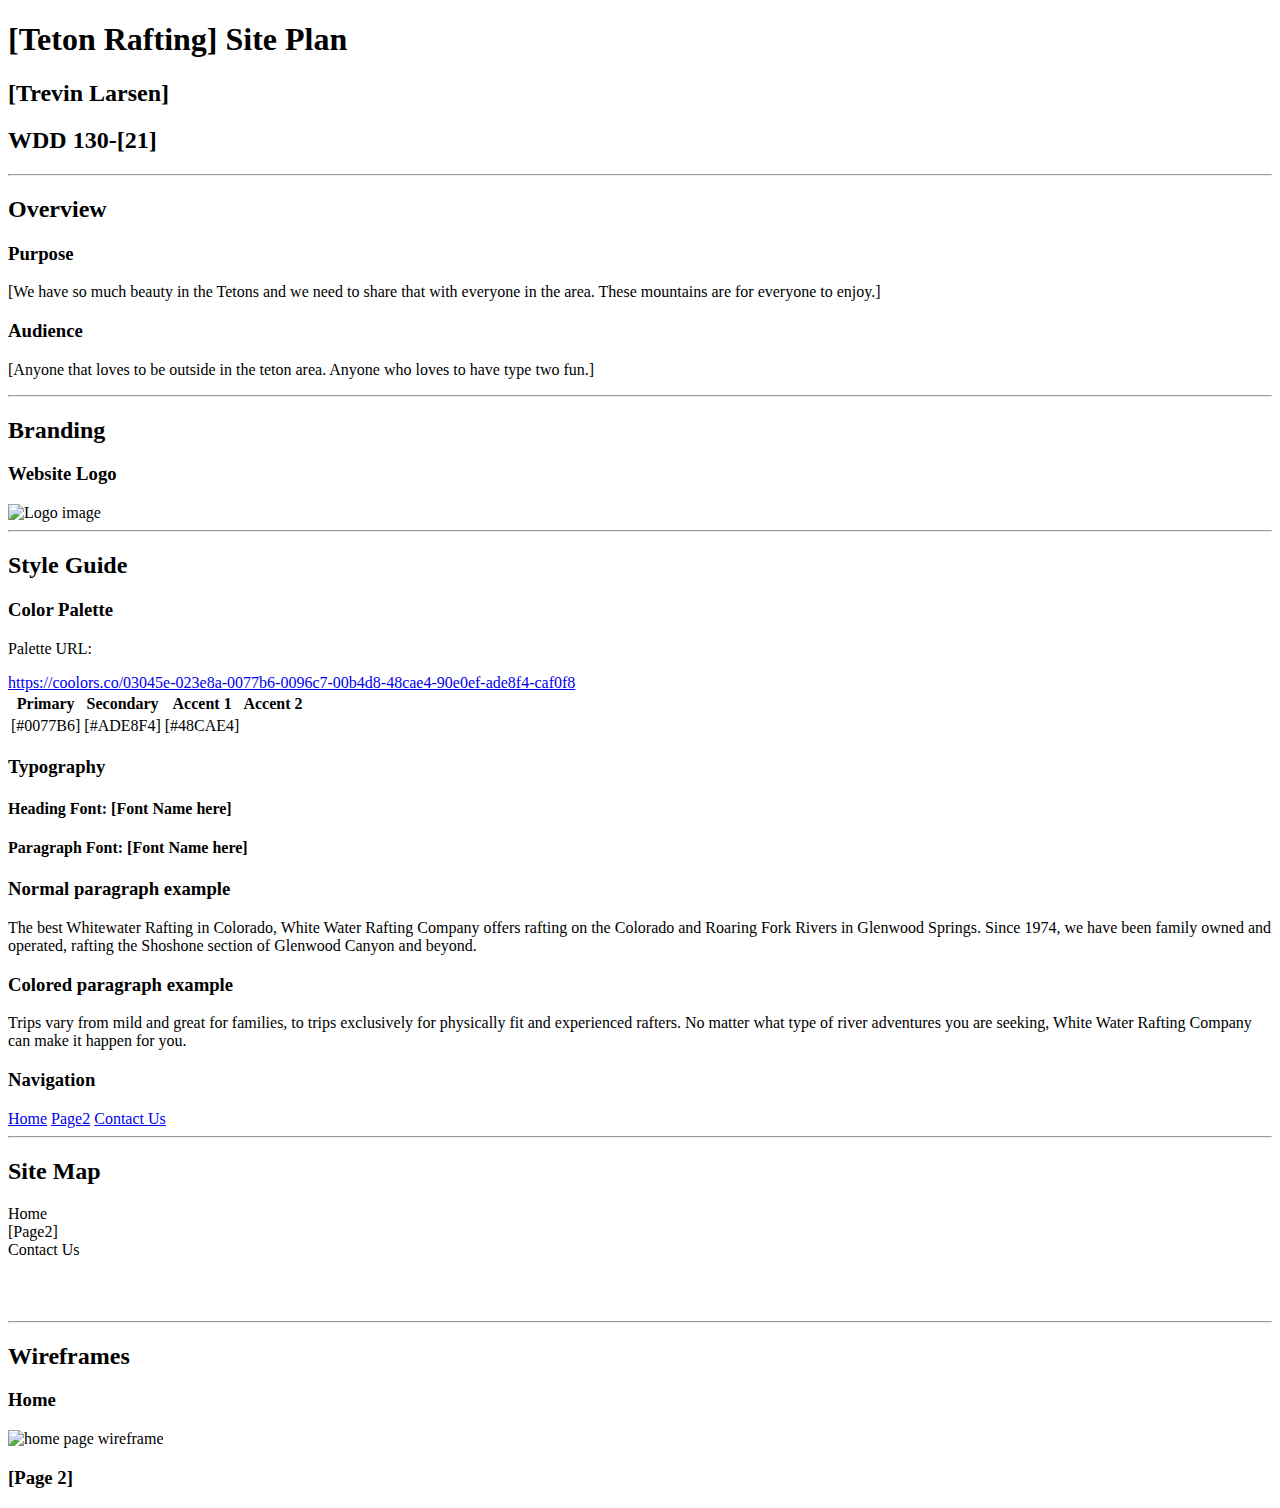
==== wwr/site-plan-rafting.html @ fae93504 "colors" ====
<!DOCTYPE html>
<html lang="en-us">

<head>
  <meta charset="utf-8" />
  <title>Site Plan</title>
  <link type="text/css" rel="stylesheet" href="styles/site-plan-rafting.css" />
</head>

<body>
  <header>
    <h1>[Teton Rafting] Site Plan</h1>
    <h2>[Trevin Larsen]</h2>
    <h2>WDD 130-[21]</h2>
    <!-- In the header above, add the name of your site, your name and class number. For example if you are in section 3 you would put WDD 130-03 -->
  </header>
  <main>
    <!-- ------------------------Steps 2-5------------------------------ -->
    <hr />
    <h2>Overview</h2>
    <h3>Purpose</h3>
    <p>[We have so much beauty in the Tetons and we need to share that with everyone in the area. These mountains are for everyone to enjoy.]</p>
    <!-- change this -->

    <h3>Audience</h3>
    <p>[Anyone that loves to be outside in the teton area. Anyone who loves to have type two fun.]</p>
    <!-- change this -->

    <hr />
    <h2>Branding</h2>
    <h3>Website Logo</h3>
    <!-- Replace this with some sort of logo for your site.  A logo can be as simple as the name of your site in a nice font :) -->
    <img src="https://byui-wdd.github.io/wdd130/rafting_images/dryoarlogo.png" alt="Logo image" />
    <hr />
    <h2>Style Guide</h2>

    <!-- ------------------------Steps 6-9------------------------------ -->

    <h3>Color Palette</h3>
    <!--  The colors you choose for a website are one of the most important decisions you will make. Follow the instructions on the activity in Canvas then return and replace the color codes below with the hex color codes (the 6 digit numbers that show at the bottom of each color) for the colors you have chosen below.  You should have at least 2 colors but do not have to fill in all 4 if you do not need them.  -->

    <!-- Copy and paste the URL to your finished palette below. Replace the href value that is there with yours. Make sure to paste it into both the href value and the content text of the <a> tag -->
    <p>Palette URL:</p>
    <a href="https://coolors.co/03045e-023e8a-0077b6-0096c7-00b4d8-48cae4-90e0ef-ade8f4-caf0f8"
      target="_blank">https://coolors.co/03045e-023e8a-0077b6-0096c7-00b4d8-48cae4-90e0ef-ade8f4-caf0f8</a>

    <table class="colors">
      <tr>
        <th>Primary</th>
        <th>Secondary</th>
        <th>Accent 1</th>
        <th>Accent 2</th>
      </tr>
      <!-- Replace the numbers in the boxes below with your hex color codes. Then switch to the site-plan.css file and change your colors there as well. -->
      <tr>
        <td class="Primary">[#0077B6]</td>
        <td class="Secondary">[#ADE8F4]</td>
        <td class="Accent1">[#48CAE4]</td>
        <td class="Accent2"></td>
      </tr>
    </table>

    <!-- ------------------------Steps 10-12------------------------------ -->

    <h3>Typography</h3>
    <!-- Choose a font for your paragraphs (body copy) and headlines. What font(s) have you chosen? Think also about which of your colors above you might use for background and font colors. -->

    <h4>
      Heading Font: [Font Name here]
      <!-- change this -->
    </h4>
    <h4>
      Paragraph Font: [Font Name here]
      <!-- change this -->
    </h4>
    <h3>Normal paragraph example</h3>
    <p>
      The best Whitewater Rafting in Colorado, White Water Rafting Company
      offers rafting on the Colorado and Roaring Fork Rivers in Glenwood
      Springs. Since 1974, we have been family owned and operated, rafting the
      Shoshone section of Glenwood Canyon and beyond.
    </p>
    <h3>Colored paragraph example</h3>
    <p class="colored">
      Trips vary from mild and great for families, to trips exclusively for
      physically fit and experienced rafters. No matter what type of river
      adventures you are seeking, White Water Rafting Company can make it
      happen for you.
    </p>

    <!-- ------------------------Step 13------------------------------ -->

    <h3>Navigation</h3>
    <!-- Think about how you want your navigation bar to look. In the site-plan.css file change the colors to your colors to get the look you desire. -->
    <nav>
      <a href="#">Home</a>
      <a href="#">Page2</a>
      <a href="#">Contact Us</a>
    </nav>
    <hr />
    <h2>Site Map</h2>
    <div class="sitemap">
      <div class="sm-home">Home</div>
      <div class="sm-page2">
        [Page2]
        <!-- this page will have a name later -->
      </div>
      <div class="sm-page3">Contact Us</div>

      <div class="top">&nbsp;</div>
      <div class="left">&nbsp;</div>
      <div class="right">&nbsp;</div>
    </div>
    <hr />
    <h2>Wireframes</h2>
    <!-- Create an additional wireframe for your site. List it here below the Home page wireframe. -->

    <h3>Home</h3>

    <img src="https://byui-wdd.github.io/wdd130/rafting_images/wireframe_home.png" alt="home page wireframe" />

    <h3>[Page 2]</h3>

    <!-- <img src="#" alt="page 2 wireframe"> -->
  </main>
</body>

</html>
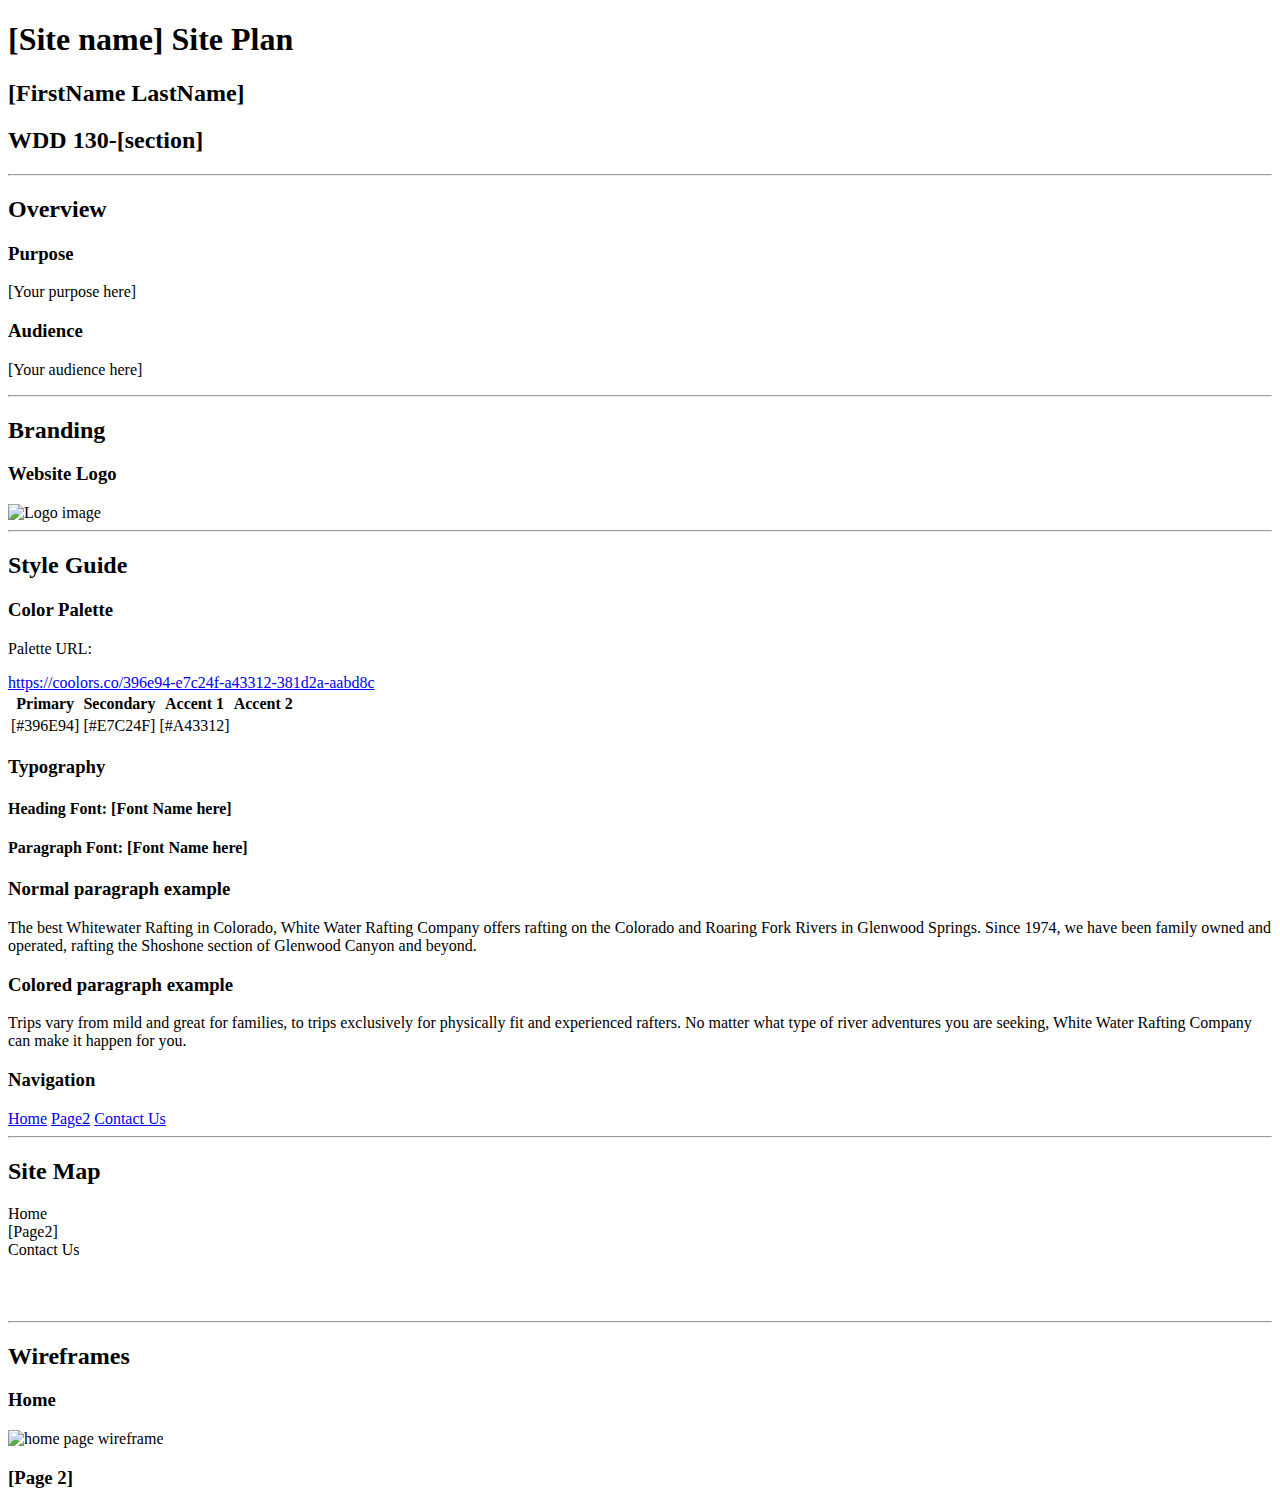
==== commit 25e1bef1: "new" ====
--- a/wwr/site-plan-rafting.html
+++ b/wwr/site-plan-rafting.html
@@ -1,4 +1,3 @@
-
 <!DOCTYPE html>
 <html lang="en-us">
 
@@ -10,9 +9,9 @@
 
 <body>
   <header>
-    <h1>[Teton Rafting] Site Plan</h1>
-    <h2>[Trevin Larsen]</h2>
-    <h2>WDD 130-[21]</h2>
+    <h1>[Site name] Site Plan</h1>
+    <h2>[FirstName LastName]</h2>
+    <h2>WDD 130-[section]</h2>
     <!-- In the header above, add the name of your site, your name and class number. For example if you are in section 3 you would put WDD 130-03 -->
   </header>
   <main>
@@ -20,11 +19,11 @@
     <hr />
     <h2>Overview</h2>
     <h3>Purpose</h3>
-    <p>[We have so much beauty in the Tetons and we need to share that with everyone in the area. These mountains are for everyone to enjoy.]</p>
+    <p>[Your purpose here]</p>
     <!-- change this -->
 
     <h3>Audience</h3>
-    <p>[Anyone that loves to be outside in the teton area. Anyone who loves to have type two fun.]</p>
+    <p>[Your audience here]</p>
     <!-- change this -->
 
     <hr />
@@ -42,8 +41,8 @@
 
     <!-- Copy and paste the URL to your finished palette below. Replace the href value that is there with yours. Make sure to paste it into both the href value and the content text of the <a> tag -->
     <p>Palette URL:</p>
-    <a href="https://coolors.co/03045e-023e8a-0077b6-0096c7-00b4d8-48cae4-90e0ef-ade8f4-caf0f8"
-      target="_blank">https://coolors.co/03045e-023e8a-0077b6-0096c7-00b4d8-48cae4-90e0ef-ade8f4-caf0f8</a>
+    <a href="https://coolors.co/396e94-e7c24f-a43312-381d2a-aabd8c"
+      target="_blank">https://coolors.co/396e94-e7c24f-a43312-381d2a-aabd8c</a>
 
     <table class="colors">
       <tr>
@@ -54,10 +53,10 @@
       </tr>
       <!-- Replace the numbers in the boxes below with your hex color codes. Then switch to the site-plan.css file and change your colors there as well. -->
       <tr>
-        <td class="Primary">[#0077B6]</td>
-        <td class="Secondary">[#ADE8F4]</td>
-        <td class="Accent1">[#48CAE4]</td>
-        <td class="Accent2"></td>
+        <td class="primary">[#396E94]</td>
+        <td class="secondary">[#E7C24F]</td>
+        <td class="accent1">[#A43312]</td>
+        <td class="accent2"></td>
       </tr>
     </table>
 
